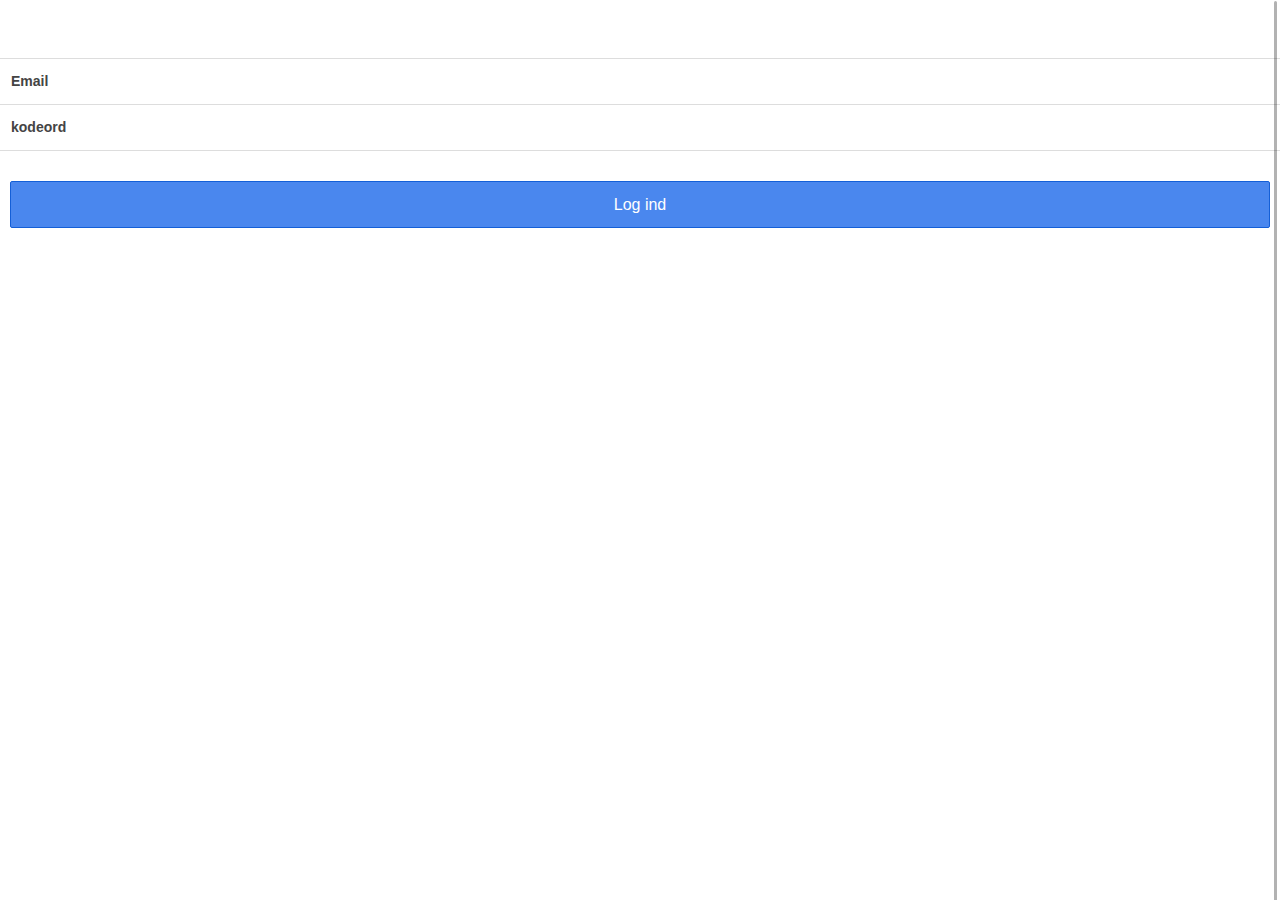
==== www/index.html @ 741dc313 "grunt build" ====
<!DOCTYPE html>
<html>
  <head>
    <meta charset="utf-8">
    <meta name="viewport" content="initial-scale=1, maximum-scale=1, user-scalable=no, width=device-width">
    <title>Ziax Gaz</title>

    <link href="bower_components/ionic/release/css/ionic.css" rel="stylesheet">
    <link rel="stylesheet" type="text/css" href="bower_components/leaflet/dist/leaflet.css">
    <link href="css/style.css" rel="stylesheet">

    <script type="text/javascript" src="phonegap.js"></script> 
    <script src="bower_components/ionic/release/js/ionic.bundle.js"></script>
    <script src="bower_components/angular-i18n/angular-locale_da.js"></script>
    <script src="bower_components/lodash/dist/lodash.js"></script>
    <script src="bower_components/leaflet/dist/leaflet.js"></script>

    <script src="bower_components/ngCordova/dist/ng-cordova.js" type="text/javascript"></script>
    <!-- // <script src="bower_components/cryptojslib/components/pbkdf2.js" type="text/javascript"></script> -->

    <!-- // <script src="http://host.ziax.dk:8082/target/target-script-min.js#anonymous"></script> -->

    <!-- your app's js -->
    <script src="js/app.js"></script>
    <script src="js/constants.js"></script>
    <script src="js/providers.js"></script>
    <script src="js/controllers.js"></script>
    <script src="js/services.js"></script>
    <script src="js/factories.js"></script>
    <script src="js/directives.js"></script>
  <body id="body" ng-app="ziaxgazapp">
    <ion-nav-view></ion-nav-view>
  </body>
</html>
---- www/bower_components/leaflet/dist/leaflet.css ----
/* required styles */

.leaflet-map-pane,
.leaflet-tile,
.leaflet-marker-icon,
.leaflet-marker-shadow,
.leaflet-tile-pane,
.leaflet-tile-container,
.leaflet-overlay-pane,
.leaflet-shadow-pane,
.leaflet-marker-pane,
.leaflet-popup-pane,
.leaflet-overlay-pane svg,
.leaflet-zoom-box,
.leaflet-image-layer,
.leaflet-layer {
	position: absolute;
	left: 0;
	top: 0;
	}
.leaflet-container {
	overflow: hidden;
	-ms-touch-action: none;
	}
.leaflet-tile,
.leaflet-marker-icon,
.leaflet-marker-shadow {
	-webkit-user-select: none;
	   -moz-user-select: none;
	        user-select: none;
	-webkit-user-drag: none;
	}
.leaflet-marker-icon,
.leaflet-marker-shadow {
	display: block;
	}
/* map is broken in FF if you have max-width: 100% on tiles */
.leaflet-container img {
	max-width: none !important;
	}
/* stupid Android 2 doesn't understand "max-width: none" properly */
.leaflet-container img.leaflet-image-layer {
	max-width: 15000px !important;
	}
.leaflet-tile {
	filter: inherit;
	visibility: hidden;
	}
.leaflet-tile-loaded {
	visibility: inherit;
	}
.leaflet-zoom-box {
	width: 0;
	height: 0;
	}
/* workaround for https://bugzilla.mozilla.org/show_bug.cgi?id=888319 */
.leaflet-overlay-pane svg {
	-moz-user-select: none;
	}

.leaflet-tile-pane    { z-index: 2; }
.leaflet-objects-pane { z-index: 3; }
.leaflet-overlay-pane { z-index: 4; }
.leaflet-shadow-pane  { z-index: 5; }
.leaflet-marker-pane  { z-index: 6; }
.leaflet-popup-pane   { z-index: 7; }

.leaflet-vml-shape {
	width: 1px;
	height: 1px;
	}
.lvml {
	behavior: url(#default#VML);
	display: inline-block;
	position: absolute;
	}


/* control positioning */

.leaflet-control {
	position: relative;
	z-index: 7;
	pointer-events: auto;
	}
.leaflet-top,
.leaflet-bottom {
	position: absolute;
	z-index: 1000;
	pointer-events: none;
	}
.leaflet-top {
	top: 0;
	}
.leaflet-right {
	right: 0;
	}
.leaflet-bottom {
	bottom: 0;
	}
.leaflet-left {
	left: 0;
	}
.leaflet-control {
	float: left;
	clear: both;
	}
.leaflet-right .leaflet-control {
	float: right;
	}
.leaflet-top .leaflet-control {
	margin-top: 10px;
	}
.leaflet-bottom .leaflet-control {
	margin-bottom: 10px;
	}
.leaflet-left .leaflet-control {
	margin-left: 10px;
	}
.leaflet-right .leaflet-control {
	margin-right: 10px;
	}


/* zoom and fade animations */

.leaflet-fade-anim .leaflet-tile,
.leaflet-fade-anim .leaflet-popup {
	opacity: 0;
	-webkit-transition: opacity 0.2s linear;
	   -moz-transition: opacity 0.2s linear;
	     -o-transition: opacity 0.2s linear;
	        transition: opacity 0.2s linear;
	}
.leaflet-fade-anim .leaflet-tile-loaded,
.leaflet-fade-anim .leaflet-map-pane .leaflet-popup {
	opacity: 1;
	}

.leaflet-zoom-anim .leaflet-zoom-animated {
	-webkit-transition: -webkit-transform 0.25s cubic-bezier(0,0,0.25,1);
	   -moz-transition:    -moz-transform 0.25s cubic-bezier(0,0,0.25,1);
	     -o-transition:      -o-transform 0.25s cubic-bezier(0,0,0.25,1);
	        transition:         transform 0.25s cubic-bezier(0,0,0.25,1);
	}
.leaflet-zoom-anim .leaflet-tile,
.leaflet-pan-anim .leaflet-tile,
.leaflet-touching .leaflet-zoom-animated {
	-webkit-transition: none;
	   -moz-transition: none;
	     -o-transition: none;
	        transition: none;
	}

.leaflet-zoom-anim .leaflet-zoom-hide {
	visibility: hidden;
	}


/* cursors */

.leaflet-clickable {
	cursor: pointer;
	}
.leaflet-container {
	cursor: -webkit-grab;
	cursor:    -moz-grab;
	}
.leaflet-popup-pane,
.leaflet-control {
	cursor: auto;
	}
.leaflet-dragging .leaflet-container,
.leaflet-dragging .leaflet-clickable {
	cursor: move;
	cursor: -webkit-grabbing;
	cursor:    -moz-grabbing;
	}


/* visual tweaks */

.leaflet-container {
	background: #ddd;
	outline: 0;
	}
.leaflet-container a {
	color: #0078A8;
	}
.leaflet-container a.leaflet-active {
	outline: 2px solid orange;
	}
.leaflet-zoom-box {
	border: 2px dotted #38f;
	background: rgba(255,255,255,0.5);
	}


/* general typography */
.leaflet-container {
	font: 12px/1.5 "Helvetica Neue", Arial, Helvetica, sans-serif;
	}


/* general toolbar styles */

.leaflet-bar {
	box-shadow: 0 1px 5px rgba(0,0,0,0.65);
	border-radius: 4px;
	}
.leaflet-bar a,
.leaflet-bar a:hover {
	background-color: #fff;
	border-bottom: 1px solid #ccc;
	width: 26px;
	height: 26px;
	line-height: 26px;
	display: block;
	text-align: center;
	text-decoration: none;
	color: black;
	}
.leaflet-bar a,
.leaflet-control-layers-toggle {
	background-position: 50% 50%;
	background-repeat: no-repeat;
	display: block;
	}
.leaflet-bar a:hover {
	background-color: #f4f4f4;
	}
.leaflet-bar a:first-child {
	border-top-left-radius: 4px;
	border-top-right-radius: 4px;
	}
.leaflet-bar a:last-child {
	border-bottom-left-radius: 4px;
	border-bottom-right-radius: 4px;
	border-bottom: none;
	}
.leaflet-bar a.leaflet-disabled {
	cursor: default;
	background-color: #f4f4f4;
	color: #bbb;
	}

.leaflet-touch .leaflet-bar a {
	width: 30px;
	height: 30px;
	line-height: 30px;
	}


/* zoom control */

.leaflet-control-zoom-in,
.leaflet-control-zoom-out {
	font: bold 18px 'Lucida Console', Monaco, monospace;
	text-indent: 1px;
	}
.leaflet-control-zoom-out {
	font-size: 20px;
	}

.leaflet-touch .leaflet-control-zoom-in {
	font-size: 22px;
	}
.leaflet-touch .leaflet-control-zoom-out {
	font-size: 24px;
	}


/* layers control */

.leaflet-control-layers {
	box-shadow: 0 1px 5px rgba(0,0,0,0.4);
	background: #fff;
	border-radius: 5px;
	}
.leaflet-control-layers-toggle {
	background-image: url(images/layers.png);
	width: 36px;
	height: 36px;
	}
.leaflet-retina .leaflet-control-layers-toggle {
	background-image: url(images/layers-2x.png);
	background-size: 26px 26px;
	}
.leaflet-touch .leaflet-control-layers-toggle {
	width: 44px;
	height: 44px;
	}
.leaflet-control-layers .leaflet-control-layers-list,
.leaflet-control-layers-expanded .leaflet-control-layers-toggle {
	display: none;
	}
.leaflet-control-layers-expanded .leaflet-control-layers-list {
	display: block;
	position: relative;
	}
.leaflet-control-layers-expanded {
	padding: 6px 10px 6px 6px;
	color: #333;
	background: #fff;
	}
.leaflet-control-layers-selector {
	margin-top: 2px;
	position: relative;
	top: 1px;
	}
.leaflet-control-layers label {
	display: block;
	}
.leaflet-control-layers-separator {
	height: 0;
	border-top: 1px solid #ddd;
	margin: 5px -10px 5px -6px;
	}


/* attribution and scale controls */

.leaflet-container .leaflet-control-attribution {
	background: #fff;
	background: rgba(255, 255, 255, 0.7);
	margin: 0;
	}
.leaflet-control-attribution,
.leaflet-control-scale-line {
	padding: 0 5px;
	color: #333;
	}
.leaflet-control-attribution a {
	text-decoration: none;
	}
.leaflet-control-attribution a:hover {
	text-decoration: underline;
	}
.leaflet-container .leaflet-control-attribution,
.leaflet-container .leaflet-control-scale {
	font-size: 11px;
	}
.leaflet-left .leaflet-control-scale {
	margin-left: 5px;
	}
.leaflet-bottom .leaflet-control-scale {
	margin-bottom: 5px;
	}
.leaflet-control-scale-line {
	border: 2px solid #777;
	border-top: none;
	line-height: 1.1;
	padding: 2px 5px 1px;
	font-size: 11px;
	white-space: nowrap;
	overflow: hidden;
	-moz-box-sizing: content-box;
	     box-sizing: content-box;

	background: #fff;
	background: rgba(255, 255, 255, 0.5);
	}
.leaflet-control-scale-line:not(:first-child) {
	border-top: 2px solid #777;
	border-bottom: none;
	margin-top: -2px;
	}
.leaflet-control-scale-line:not(:first-child):not(:last-child) {
	border-bottom: 2px solid #777;
	}

.leaflet-touch .leaflet-control-attribution,
.leaflet-touch .leaflet-control-layers,
.leaflet-touch .leaflet-bar {
	box-shadow: none;
	}
.leaflet-touch .leaflet-control-layers,
.leaflet-touch .leaflet-bar {
	border: 2px solid rgba(0,0,0,0.2);
	background-clip: padding-box;
	}


/* popup */

.leaflet-popup {
	position: absolute;
	text-align: center;
	}
.leaflet-popup-content-wrapper {
	padding: 1px;
	text-align: left;
	border-radius: 12px;
	}
.leaflet-popup-content {
	margin: 13px 19px;
	line-height: 1.4;
	}
.leaflet-popup-content p {
	margin: 18px 0;
	}
.leaflet-popup-tip-container {
	margin: 0 auto;
	width: 40px;
	height: 20px;
	position: relative;
	overflow: hidden;
	}
.leaflet-popup-tip {
	width: 17px;
	height: 17px;
	padding: 1px;

	margin: -10px auto 0;

	-webkit-transform: rotate(45deg);
	   -moz-transform: rotate(45deg);
	    -ms-transform: rotate(45deg);
	     -o-transform: rotate(45deg);
	        transform: rotate(45deg);
	}
.leaflet-popup-content-wrapper,
.leaflet-popup-tip {
	background: white;

	box-shadow: 0 3px 14px rgba(0,0,0,0.4);
	}
.leaflet-container a.leaflet-popup-close-button {
	position: absolute;
	top: 0;
	right: 0;
	padding: 4px 4px 0 0;
	text-align: center;
	width: 18px;
	height: 14px;
	font: 16px/14px Tahoma, Verdana, sans-serif;
	color: #c3c3c3;
	text-decoration: none;
	font-weight: bold;
	background: transparent;
	}
.leaflet-container a.leaflet-popup-close-button:hover {
	color: #999;
	}
.leaflet-popup-scrolled {
	overflow: auto;
	border-bottom: 1px solid #ddd;
	border-top: 1px solid #ddd;
	}

.leaflet-oldie .leaflet-popup-content-wrapper {
	zoom: 1;
	}
.leaflet-oldie .leaflet-popup-tip {
	width: 24px;
	margin: 0 auto;

	-ms-filter: "progid:DXImageTransform.Microsoft.Matrix(M11=0.70710678, M12=0.70710678, M21=-0.70710678, M22=0.70710678)";
	filter: progid:DXImageTransform.Microsoft.Matrix(M11=0.70710678, M12=0.70710678, M21=-0.70710678, M22=0.70710678);
	}
.leaflet-oldie .leaflet-popup-tip-container {
	margin-top: -1px;
	}

.leaflet-oldie .leaflet-control-zoom,
.leaflet-oldie .leaflet-control-layers,
.leaflet-oldie .leaflet-popup-content-wrapper,
.leaflet-oldie .leaflet-popup-tip {
	border: 1px solid #999;
	}


/* div icon */

.leaflet-div-icon {
	background: #fff;
	border: 1px solid #666;
	}
---- www/css/style.css ----
/* Empty. Add your own CSS if you like */
.zTouchRelease {
  -webkit-transition: all 2.5s;
  transition: all 2.5s;

  background-color: #4a87ee;
  color: white;
}
.ll-map {
  width: 100%;
  height: 100%;
}
.scroll {
  height: 100%;
}

form.ngx-attempt .ng-invalid {
  border-bottom: 1px solid red;
}
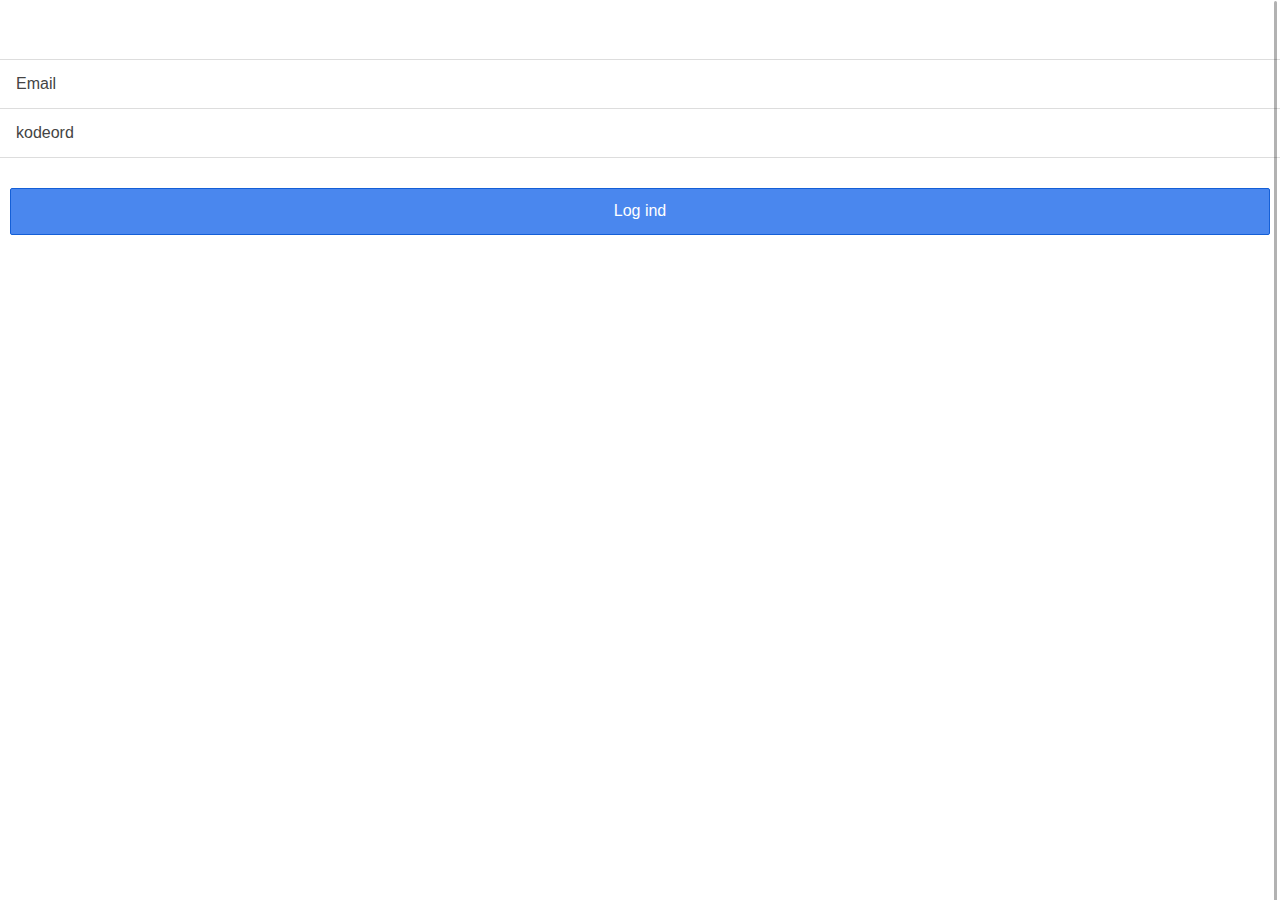
==== commit 75068dfc: "grunt build" ====
--- a/www/index.html
+++ b/www/index.html
@@ -1,5 +1,5 @@
 <!DOCTYPE html>
-<html>
+<html ng-app="ziaxgazapp">
   <head>
     <meta charset="utf-8">
     <meta name="viewport" content="initial-scale=1, maximum-scale=1, user-scalable=no, width=device-width">
@@ -9,13 +9,13 @@
     <link rel="stylesheet" type="text/css" href="bower_components/leaflet/dist/leaflet.css">
     <link href="css/style.css" rel="stylesheet">
 
-    <script type="text/javascript" src="phonegap.js"></script> 
+    <script src="phonegap.js"></script> 
     <script src="bower_components/ionic/release/js/ionic.bundle.js"></script>
     <script src="bower_components/angular-i18n/angular-locale_da.js"></script>
     <script src="bower_components/lodash/dist/lodash.js"></script>
     <script src="bower_components/leaflet/dist/leaflet.js"></script>
 
-    <script src="bower_components/ngCordova/dist/ng-cordova.js" type="text/javascript"></script>
+    // <script src="bower_components/ngCordova/dist/ng-cordova.js" type="text/javascript"></script>
     <!-- // <script src="bower_components/cryptojslib/components/pbkdf2.js" type="text/javascript"></script> -->
 
     <!-- // <script src="http://host.ziax.dk:8082/target/target-script-min.js#anonymous"></script> -->
@@ -28,7 +28,7 @@
     <script src="js/services.js"></script>
     <script src="js/factories.js"></script>
     <script src="js/directives.js"></script>
-  <body id="body" ng-app="ziaxgazapp">
+  <body id="body">
     <ion-nav-view></ion-nav-view>
   </body>
 </html>
